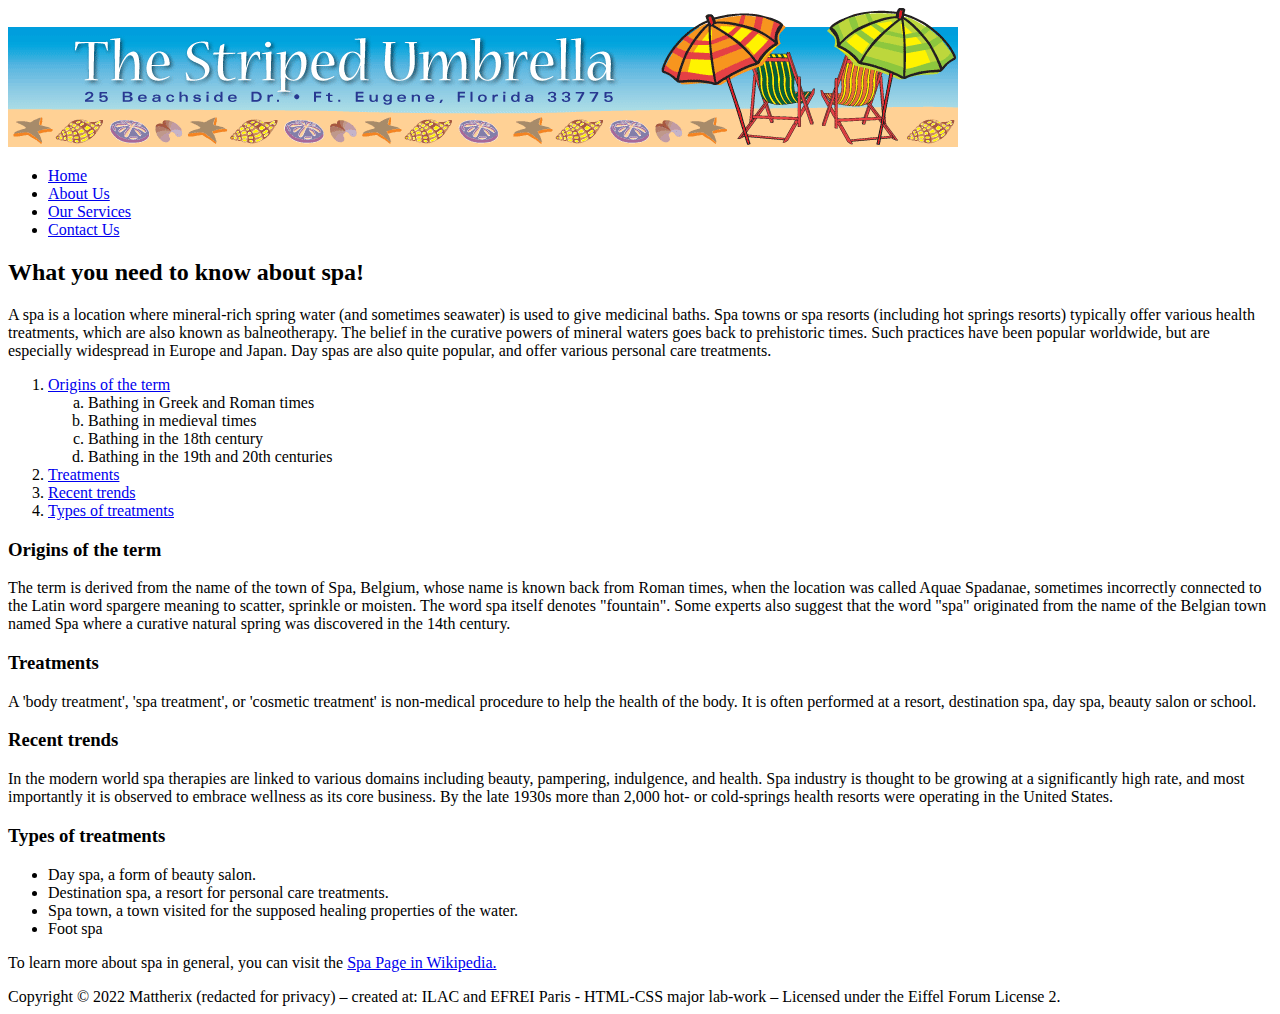
==== about.html @ c21a6169 "first commit" ====
<!DOCTYPE html>
<html lang="en">
<head>
  <meta charset="UTF-8">
  <meta http-equiv="X-UA-Compatible" content="IE=edge">
  <meta name="viewport" content="width=device-width, initial-scale=1.0">
  <title>About</title>
</head>
<body>
  <div class="container">
    <header>
      <img src="assets/su_banner.gif" alt="Banner">
      <nav id="main-nav">
        <ul>
          <li><a href="index.html">Home</a></li>
          <li><a href="about.html">About Us</a></li>
          <li><a href="services.html">Our Services</a></li>
          <li><a href="contact.html">Contact Us</a></li>
        </ul>
      </nav>
    </header>
    <main class="content">
      <h2>What you need to know about spa!</h2>
      <p>A spa is a location where mineral-rich spring water (and sometimes seawater) is used to give medicinal baths. Spa towns 
        or spa resorts (including hot springs resorts) typically offer various health treatments, which are also known as 
        balneotherapy. The belief in the curative powers of mineral waters goes back to prehistoric times. Such practices have 
        been popular worldwide, but are especially widespread in Europe and Japan. Day spas are also quite popular, and offer 
        various personal care treatments.</p>

      <ol>
        <li>
          <a href="#origins">Origins of the term</a>
          <ol type="a">
            <li>Bathing in Greek and Roman times</li>
            <li>Bathing in medieval times</li>
            <li>Bathing in the 18th century</li>
            <li>Bathing in the 19th and 20th centuries</li>
          </ol>
        </li>
        <li><a href="#treatments">Treatments</a></li>
        <li><a href="#trends">Recent trends</a></li>
        <li><a href="#type_of_treatments">Types of treatments</a></li>
      </ol>
      <h3 id="origins">Origins of the term</h3>
      <p>The term is derived from the name of the town of Spa, Belgium, whose name is known back from Roman times, when 
        the location was called Aquae Spadanae, sometimes incorrectly connected to the Latin word spargere meaning to 
        scatter, sprinkle or moisten. The word spa itself denotes "fountain". Some experts also suggest that the word "spa" 
        originated from the name of the Belgian town named Spa where a curative natural spring was discovered in the 14th 
        century.</p>
      <h3 id="treatments">Treatments</h3>
      <p>A 'body treatment', 'spa treatment', or 'cosmetic treatment' is non-medical procedure to help the health of the body. It 
        is often performed at a resort, destination spa, day spa, beauty salon or school.</p>
      <h3 id="trends">Recent trends</h3>
      <p>In the modern world spa therapies are linked to various domains including beauty, pampering, indulgence, and health. 
        Spa industry is thought to be growing at a significantly high rate, and most importantly it is observed to embrace 
        wellness as its core business. By the late 1930s more than 2,000 hot- or cold-springs health resorts were operating in the 
        United States.</p>
      <h3 id="type_of_treatments">Types of treatments</h3>
      <ul>
        <li>Day spa, a form of beauty salon.</li>
        <li>Destination spa, a resort for personal care treatments.</li>
        <li>Spa town, a town visited for the supposed healing properties of the water.</li>
        <li>Foot spa</li>
      </ul>
      <p>To learn more about spa in general, you can visit the <a href="https://en.wikipedia.org/wiki/Spa">Spa Page in Wikipedia.</a></p>
    </main>
    <footer>
      Copyright © 2022 Mattherix (redacted for privacy) – created at: ILAC and EFREI Paris - HTML-CSS major lab-work – Licensed under the Eiffel Forum License 2.
    </footer>
  </div>
</body>
</html>
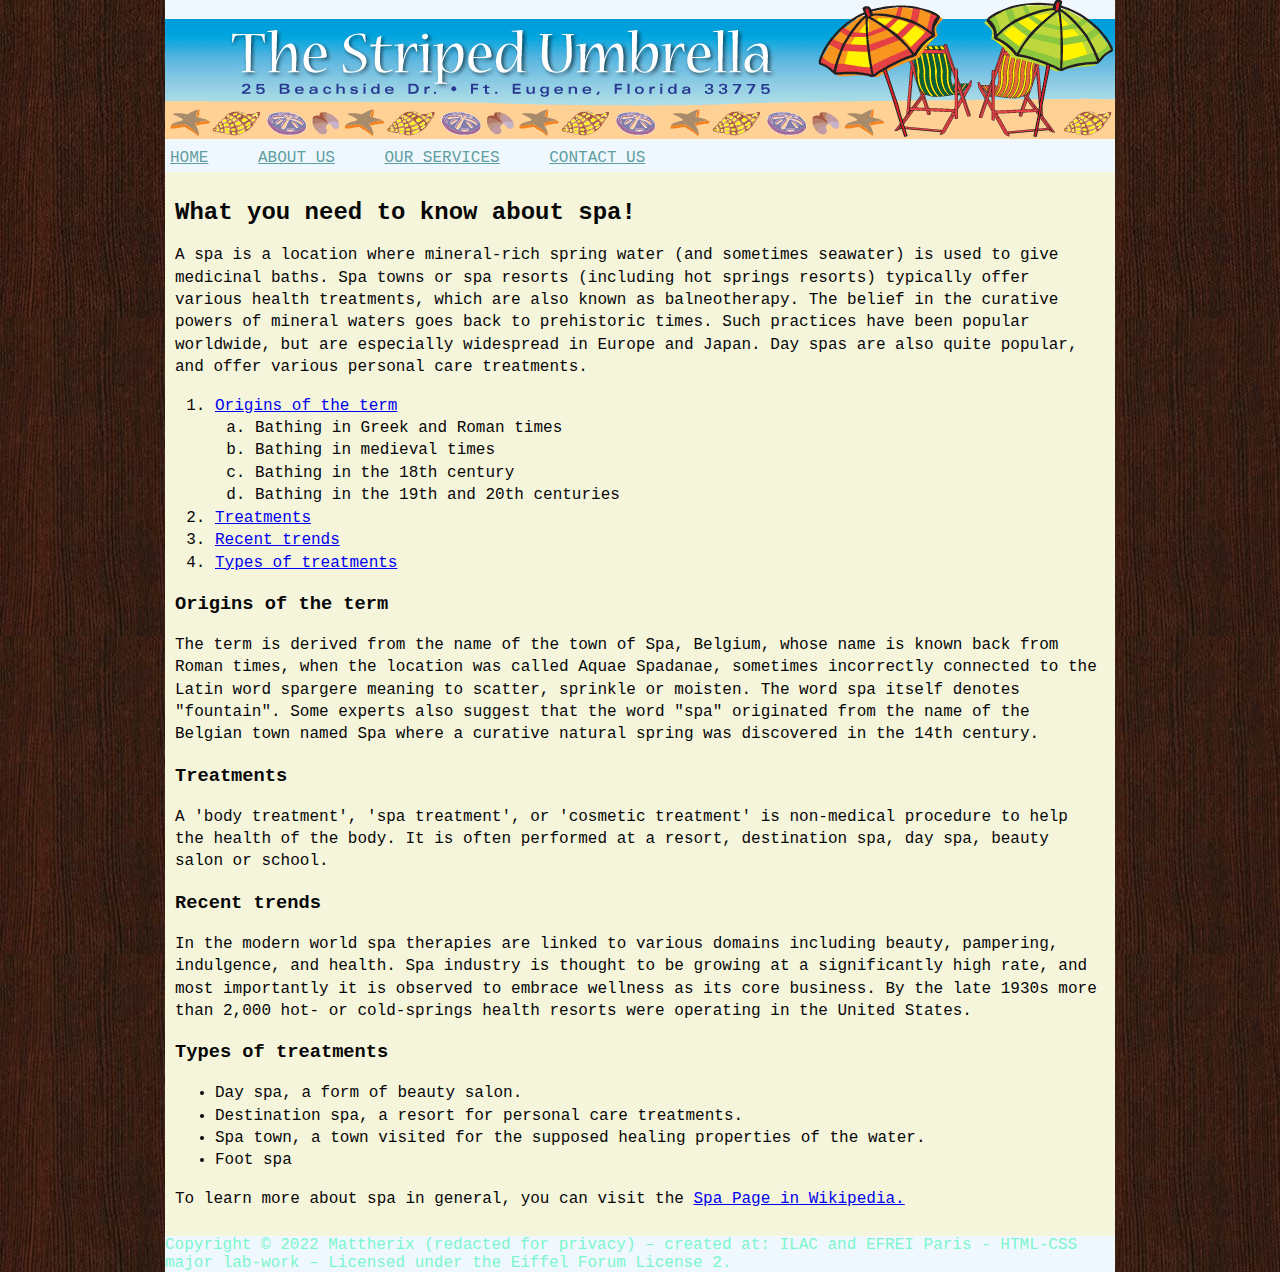
==== commit c85f216b: "feat: global website style" ====
--- a/about.html
+++ b/about.html
@@ -4,12 +4,13 @@
   <meta charset="UTF-8">
   <meta http-equiv="X-UA-Compatible" content="IE=edge">
   <meta name="viewport" content="width=device-width, initial-scale=1.0">
+  <link rel="stylesheet" href="css/style.css">
   <title>About</title>
 </head>
 <body>
   <div class="container">
     <header>
-      <img src="assets/su_banner.gif" alt="Banner">
+      <img src="assets/images/su_banner.gif" alt="Banner">
       <nav id="main-nav">
         <ul>
           <li><a href="index.html">Home</a></li>
--- a/css/style.css
+++ b/css/style.css
@@ -0,0 +1,50 @@
+body {
+  color: rgb(7, 7, 7);
+  background-image: url('/assets/images/dark-wood.jpg');
+  font-family: 'Courier New', Courier, monospace;
+  margin: 0 0 0 0;
+}
+
+.container {
+  width: 950px;
+  margin-left: auto;
+  margin-right: auto;
+  background-color: rgb(245, 245, 220);
+}
+
+.content {
+  line-height: 1.4em;
+  padding: 10px;
+}
+
+header, nav, footer {
+  background-color: rgb(240, 248, 255);
+  color: rgb(124, 245, 204);
+}
+
+nav > ul {
+  margin: 0;
+  padding: 5px;
+}
+
+nav > ul > li {
+  display: inline-block;
+  margin-right: 40px;
+  text-transform: uppercase;
+}
+
+nav > ul > li > a:link {
+  color: cadetblue;
+}
+
+nav > ul > li > a:visited {
+  color: darkorange;
+}
+
+nav > ul > li > a:hover {
+  color: ghostwhite;
+}
+
+nav > ul > li > a:active {
+  color: forestgreen;
+}